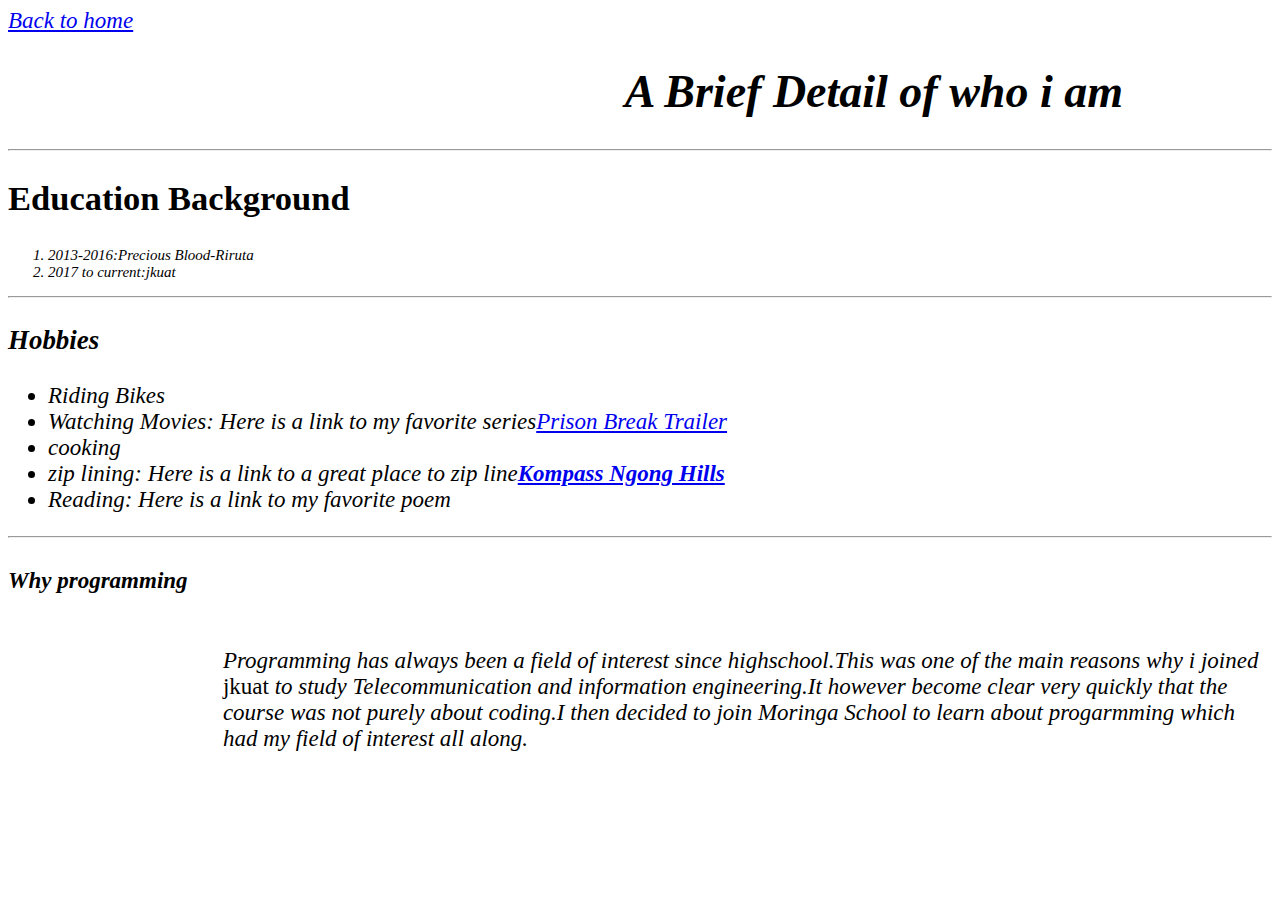
==== about.html @ a51ce617 "Modified the readme and added some custom styles" ====
<!DOCTYPE html>
<html>
    <head>
        <div class="about">
        <title>about me</title>
        <link href="css/styles.css" rel="stylesheet" type="text/css">
    </head>

    <body>
        <div class="fridah">
        <a href="index.html">Back to home</a>
        <h1 class="brief">A Brief Detail of who i am</h1>
        <hr>
        <h2 id="edu">Education Background</h2>
        <div class="read">
        <ol>
            <li>2013-2016:Precious Blood-Riruta</li>
            <li>2017 to current:jkuat</li>
        </ol>
        </div>
        <hr>
        <h3>Hobbies</h3>
        
        <ul>
            <li>Riding Bikes</li>
            <li>Watching Movies: Here is a link to my favorite series<a href="https://www.youtube.com/watch?v=AL9zLctDJaU">Prison Break Trailer</a></li>
            <li>cooking</li>
            <li>zip lining: Here is a link to a great place to zip line<a href="https://www.facebook.com/kompassatngonghills/"><strong>Kompass Ngong Hills</strong></a></li>
            <li>Reading: Here is a link to my favorite poem <a href="https://www.inspiringcommunity.org/inspiringstories0504"></a></li>
         </ul>
         
         <hr>
         <h4><strong><em>Why programming</em></strong></h4>
         <p>Programming has always been a field of interest since highschool.This was one of the main reasons why i joined <span class="school"> jkuat </span> to study<em> Telecommunication and information engineering</em>.It however become clear very quickly that the course was not  purely about  coding.I then decided to join Moringa School to learn about progarmming which had my field of interest all along.
         </div>
        </div>
</body>


















</html>
---- css/styles.css ----
img{
    width: 5cm;
    height: 7cm;
    border-radius: 12%;
    padding-left: 15%;
    
}
html{
    background-image: url("https://wallpapercave.com/wp/wp2610943.jpg");
    background-size:cover;
    background-position: center;
    background-repeat: no-repeat;
}

body{
    font-size: 23px
}
.projects{
    font-weight: bolder;
    font-style: italic;
    float: left;
    padding-left: 20%;

}
.text-box{
       border-bottom: 30px;
       border-top: 30px;
       border-left: 40px;
       border-right: 40px;
    float: left;
}
p { 
 padding-left: 17%;
 float: left;
}
.me{
    font-weight: bolder
}
#project{
        font-family: 'Gill Sans', 'Gill Sans MT', Calibri, 'Trebuchet MS', sans-serif;
        margin-left: 20%;
        font-weight: bolder;

}
#edu{
    font-weight:bolder;
    font-style:initial;
}
.read{
    font-style: italic;
    font-size: 15Px;

}
.brief{
    text-align:center;

}
.fridah{
    font-style: italic;

.important{
    float: right;
}

.school{
        font-style: normal;
}
h1 {
    padding-left: 37%;

}
.contacts {
    padding-left: 333%;
}
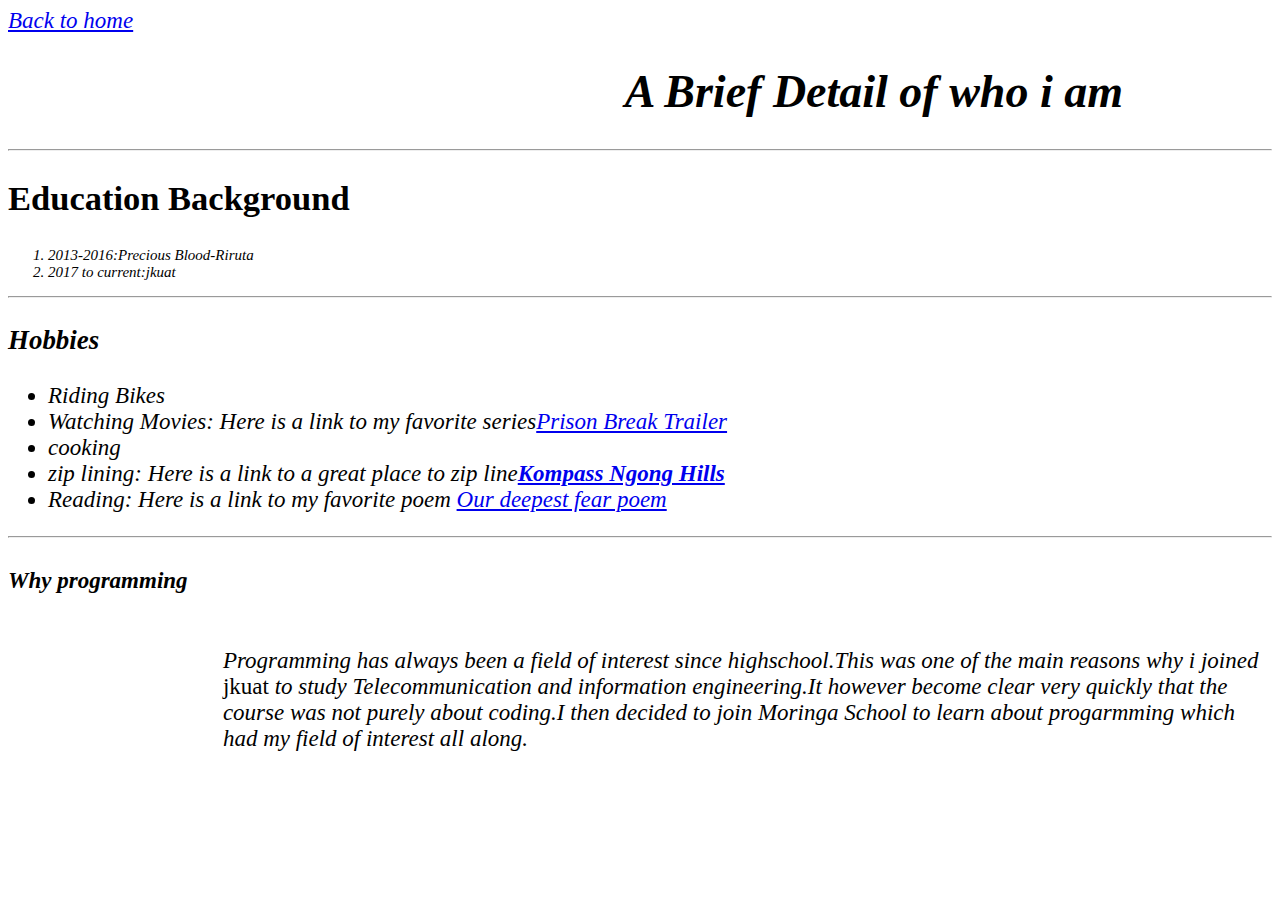
==== commit 383ad7c6: "add about.html file updated" ====
--- a/about.html
+++ b/about.html
@@ -26,7 +26,7 @@
             <li>Watching Movies: Here is a link to my favorite series<a href="https://www.youtube.com/watch?v=AL9zLctDJaU">Prison Break Trailer</a></li>
             <li>cooking</li>
             <li>zip lining: Here is a link to a great place to zip line<a href="https://www.facebook.com/kompassatngonghills/"><strong>Kompass Ngong Hills</strong></a></li>
-            <li>Reading: Here is a link to my favorite poem <a href="https://www.inspiringcommunity.org/inspiringstories0504"></a></li>
+            <li>Reading: Here is a link to my favorite poem <a href="https://www.habitsforwellbeing.com/our-deepest-fear/">Our deepest fear poem</a></li>
          </ul>
          
          <hr>
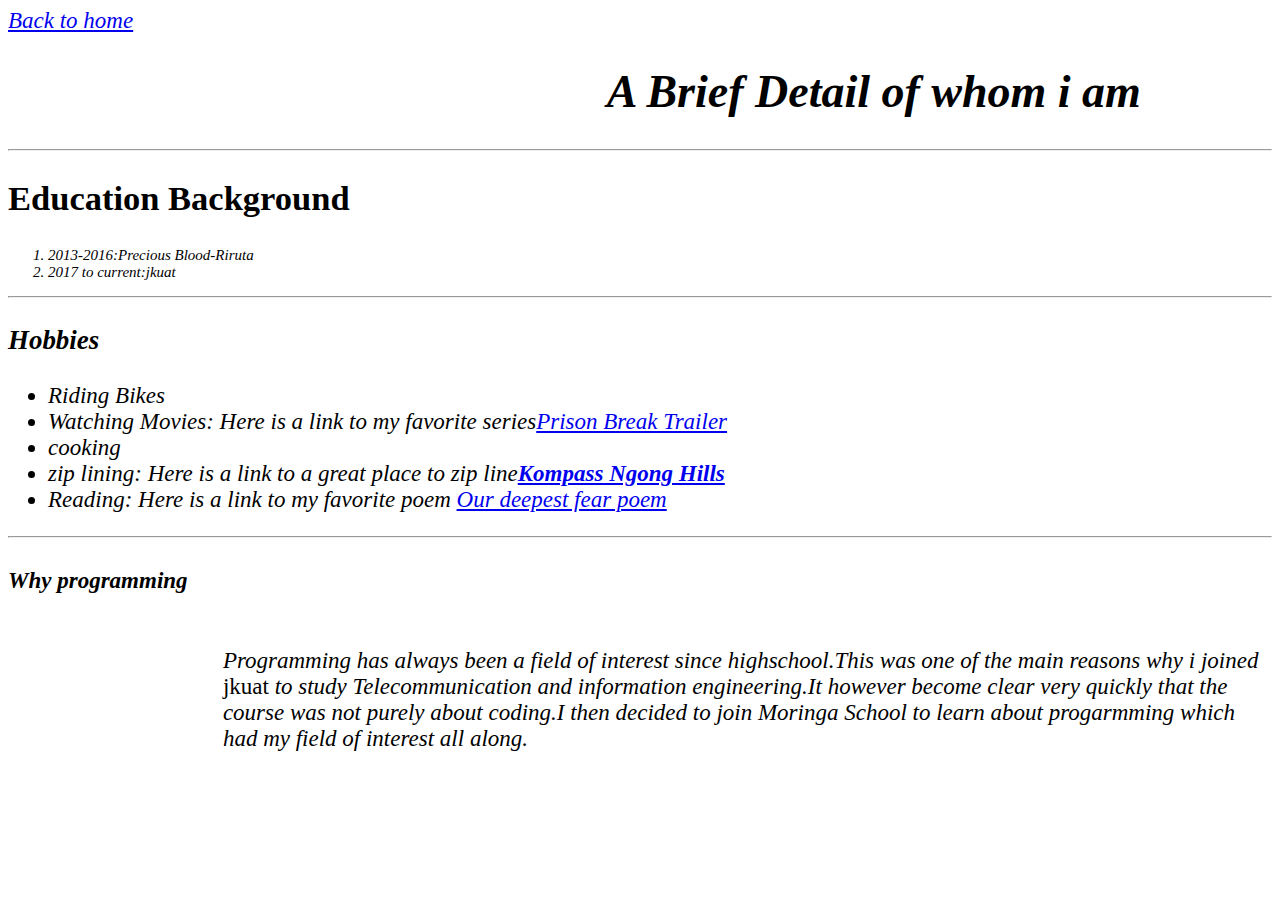
==== commit ccdfcc83: "add file modified" ====
--- a/about.html
+++ b/about.html
@@ -9,7 +9,7 @@
     <body>
         <div class="fridah">
         <a href="index.html">Back to home</a>
-        <h1 class="brief">A Brief Detail of who i am</h1>
+        <h1 class="brief">A Brief Detail of whom i am</h1>
         <hr>
         <h2 id="edu">Education Background</h2>
         <div class="read">
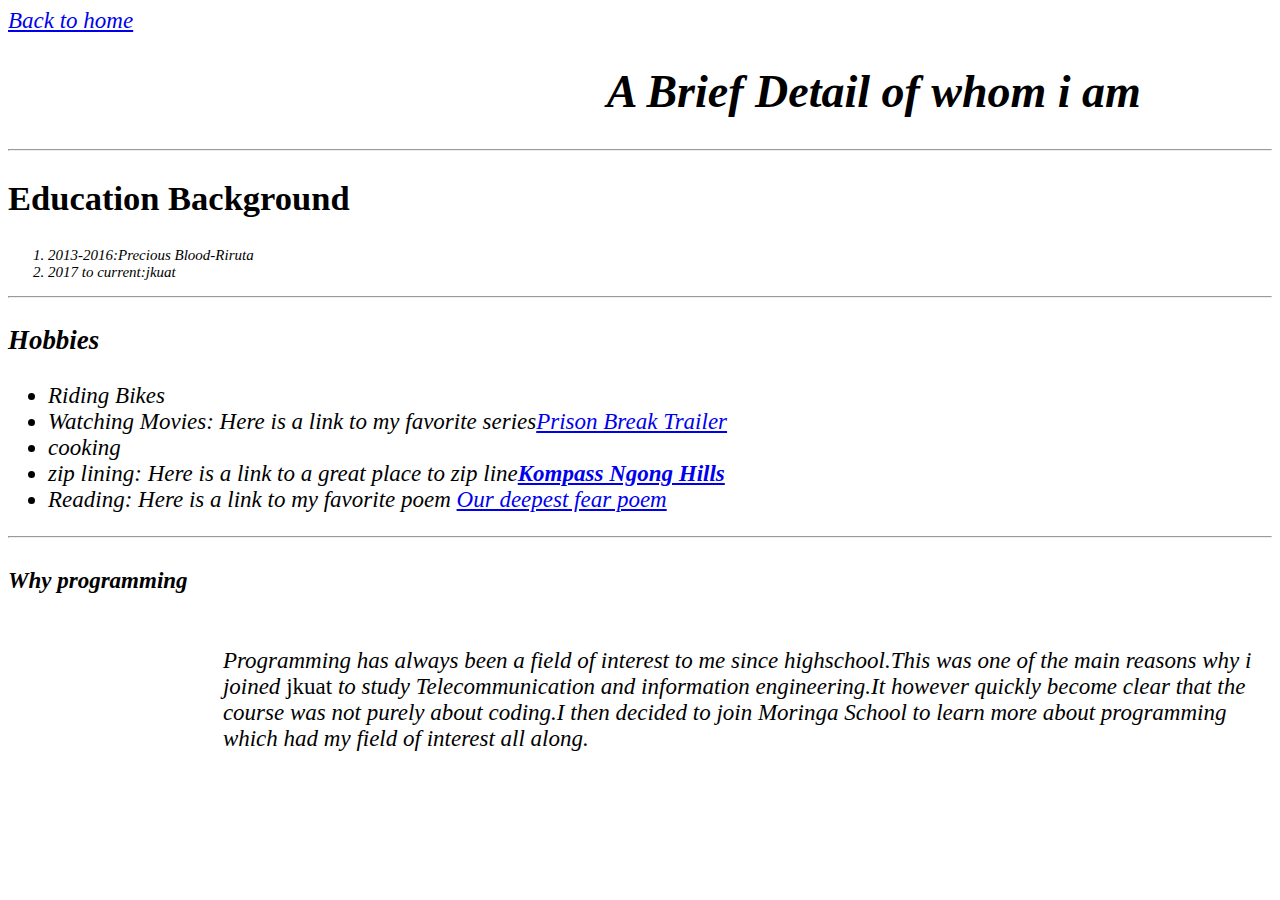
==== commit 9fd23ce9: "add file modified" ====
--- a/about.html
+++ b/about.html
@@ -31,7 +31,7 @@
          
          <hr>
          <h4><strong><em>Why programming</em></strong></h4>
-         <p>Programming has always been a field of interest since highschool.This was one of the main reasons why i joined <span class="school"> jkuat </span> to study<em> Telecommunication and information engineering</em>.It however become clear very quickly that the course was not  purely about  coding.I then decided to join Moringa School to learn about progarmming which had my field of interest all along.
+         <p>Programming has always been a field of interest to me since highschool.This was one of the main reasons why i joined <span class="school"> jkuat </span> to study<em> Telecommunication and information engineering</em>.It however   quickly become clear that the course was not  purely about  coding.I then decided to join Moringa School to learn more about programming which had my field of interest all along.
          </div>
         </div>
 </body>
